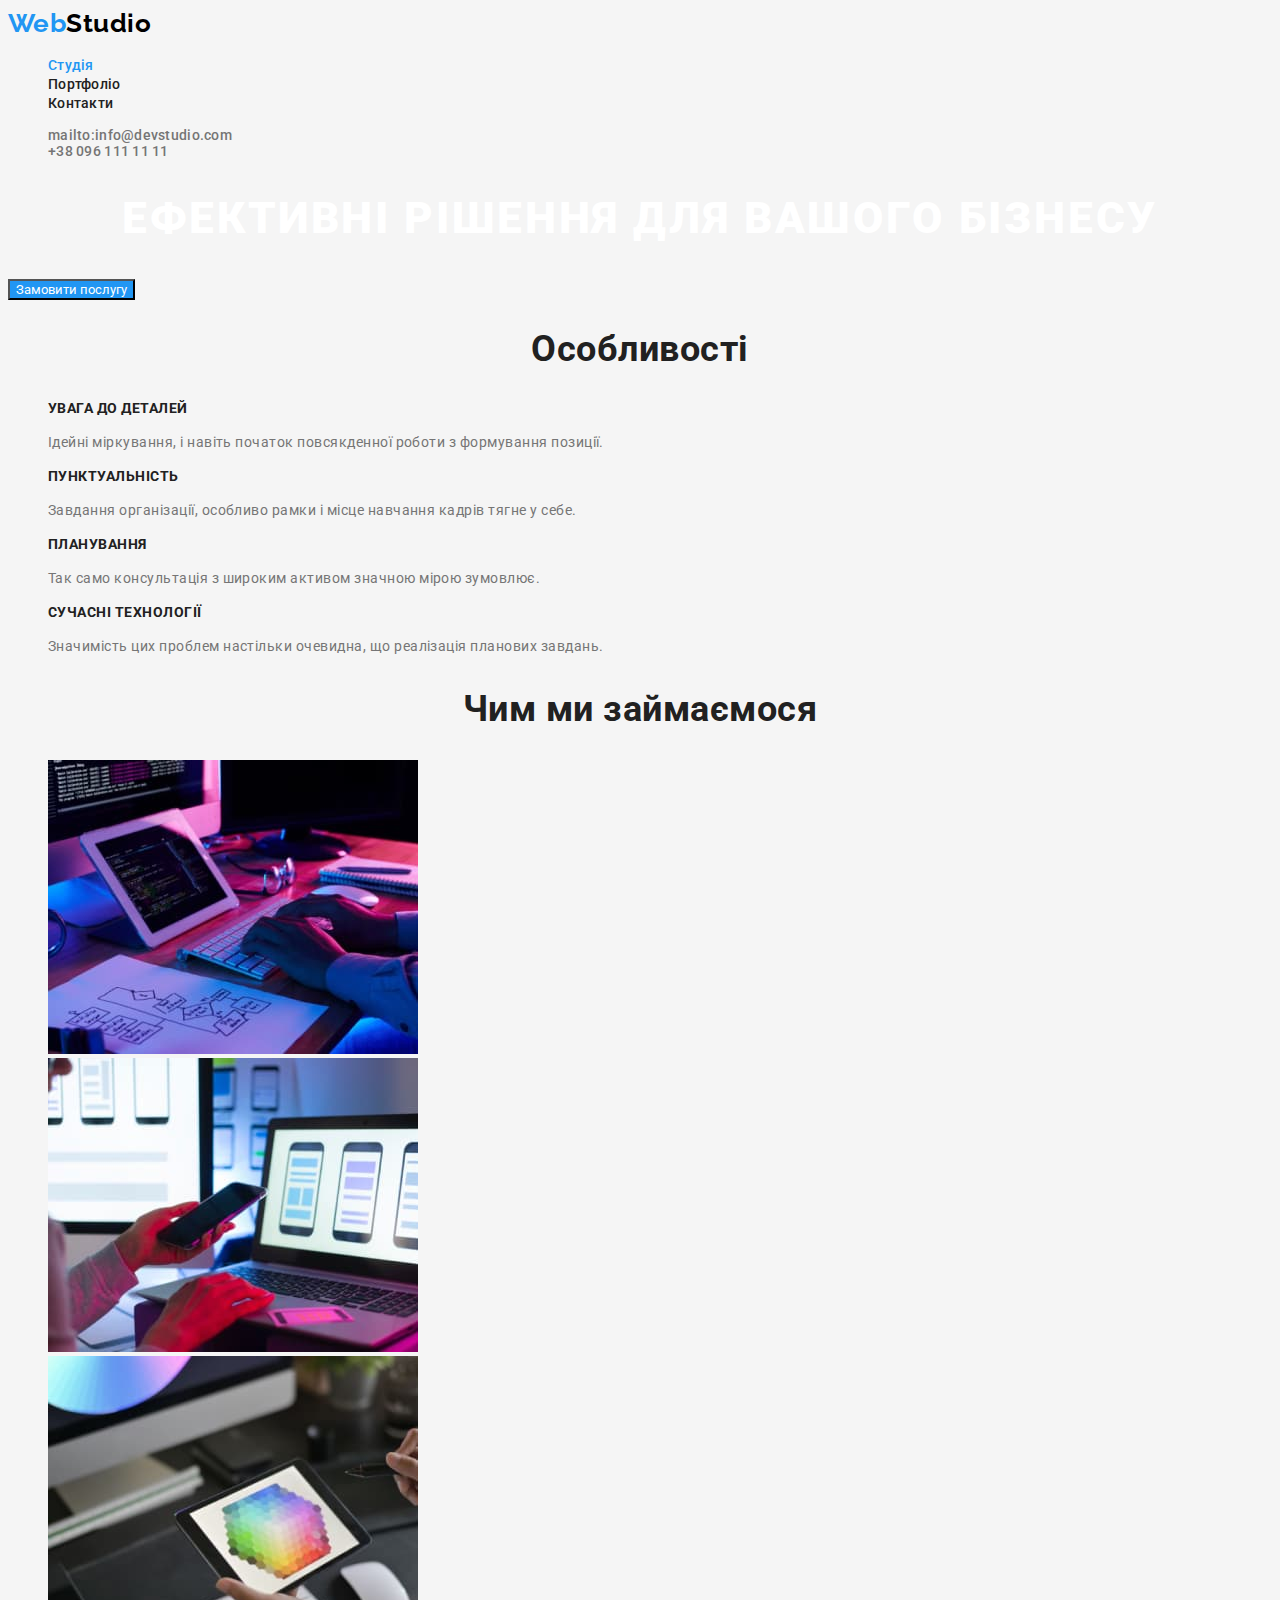
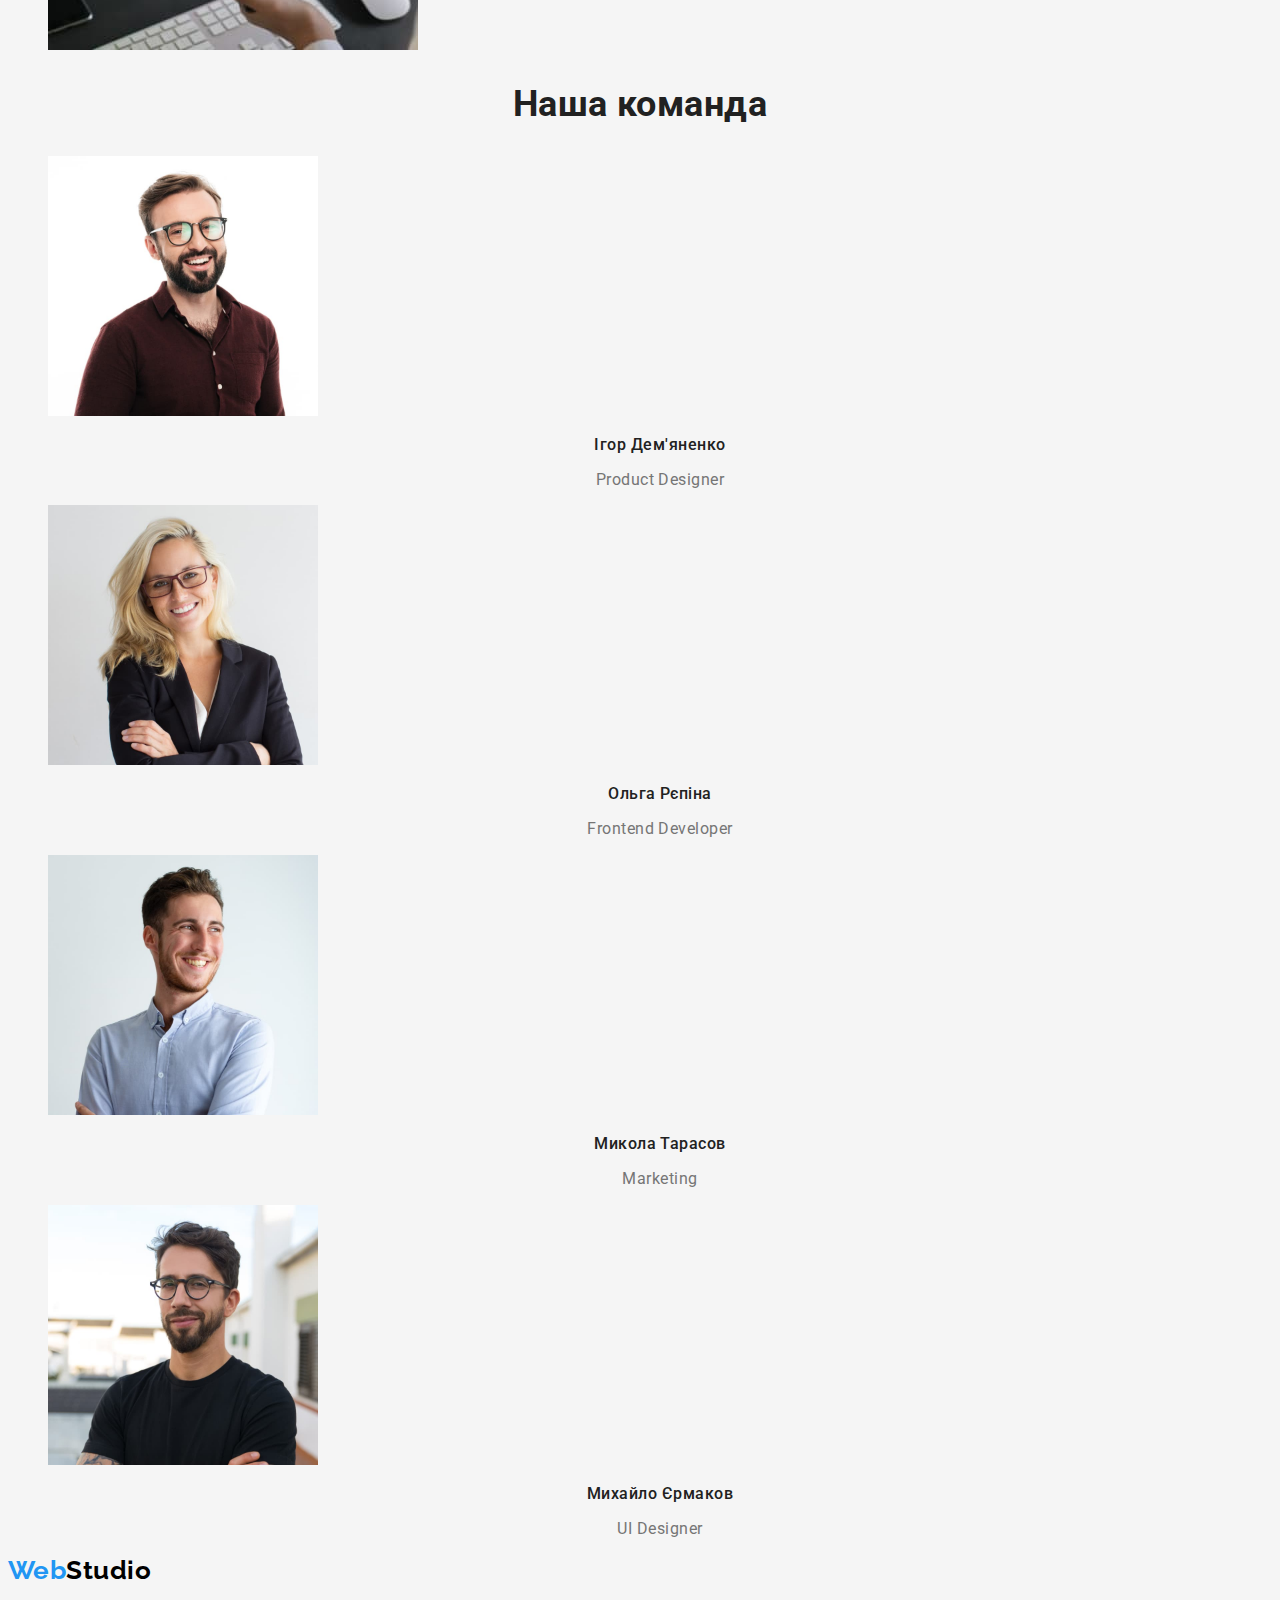
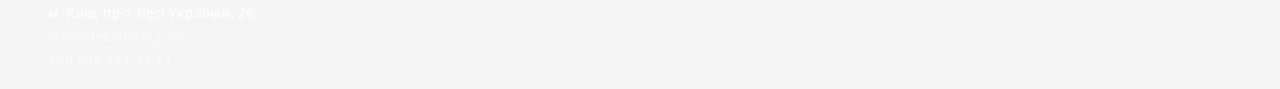
==== index.html @ cb57ca9e "Done" ====
<!DOCTYPE html>
<html lang="uk">
<head>
    <meta charset="UTF-8">
    <meta http-equiv="X-UA-Compatible" content="IE=edge">
    <meta name="viewport" content="width=device-width, initial-scale=1.0">
    <title>Document</title>
    <link rel="preconnect" href="https://fonts.googleapis.com">
    <link rel="preconnect" href="https://fonts.gstatic.com" crossorigin>
    <link href="https://fonts.googleapis.com/css2?family=Raleway:wght@700&family=Roboto:wght@400;500;700;900&display=swap" rel="stylesheet">
    <link rel="stylesheet" href="./css/style.css">
</head>
<body>
   <header>
    <nav>
    <a class="logo" href="./index.html">
        <span class="logo-color">Web</span>Studio
    </a>

    <ul class="site-nav list">
        <li><a href="./index.html" class="link current">Студія</a></li>
        <li><a href="./portfolio.html" class="link">Портфоліо</a></li>
        <li><a href="" class="link">Контакти</a></li>
    </ul>
    </nav>
    <ul class="contacts list">
    <li><a class="line" href="mailto:info@devstudio.com">mailto:info@devstudio.com</a></li>
    <li><a class="line" href="tel:+380961111111">+38 096 111 11 11</a></li>
    </ul>
   </header>

   <main>
   <section class="hero">
    <h1 class="hero-title">Ефективні рішення для вашого бізнесу</h1>
    <button class="button" type="button">Замовити послугу</button>
   </section>

   <section class="section">
    <h2 class="section-title">Особливості</h2>
    <ul class="features list"> 
        <li>
            <h3 class="title">УВАГА ДО ДЕТАЛЕЙ</h3>
            <p class="text">
                Ідейні міркування, і навіть початок повсякденної роботи з формування позиції.
            </p>
        </li>
        <li>
            <h3 class="title">ПУНКТУАЛЬНІСТЬ</h3>
            <p class="text">
                Завдання організації, особливо рамки і місце навчання кадрів тягне у себе.
            </p>
        </li>
                <li>
            <h3 class="title">ПЛАНУВАННЯ</h3>
            <p class="text">
                Так само консультація з широким активом значною мірою зумовлює.
            </p>
        </li>
        <li>
            <h3 class="title">СУЧАСНІ ТЕХНОЛОГІЇ</h3>
            <p class="text">
            Значимість цих проблем настільки очевидна, що реалізація планових завдань.
            </p>
        </li>
    </ul>
   </section>
   <section class="section">
    <h2 class="section-title">Чим ми займаємося</h2>
    <ul class="list">
        <li>
            <img src="./images/img1.jpg" alt="Програміст працює на комп'ютері" width="370" height="294">
        </li>
        <li>
            <img src="./images/img2.jpg" alt="Програміст розробляє додаткі для смартфонів" width="370" height="294">
        </li>
        <li>
            <img src="./images/img3.jpg" alt="Веб дизайнер працює з кольорами" width="370" height="294">
        </li>
    </ul>
   </section>
   <section class="section">
    <h2 class="section-title">Наша команда</h2>
    <ul class="command list">
        <li>
            <img src="./images/img4.jpg" alt="Чоловік в окулярах" width="270" height="260">
            <h3 class="title">Ігор Дем'яненко</h3>
            <p class="post">
                Product Designer
            </p>
        </li>
        <li>
            <img src="./images/img5.jpg" alt="Жінка в окулярах" width="270" height="260">
            <h3 class="title">Ольга Рєпіна</h3>
            <p class="post">
                Frontend Developer
            </p>
        </li>
        <li>
            <img src="./images/img6.jpg" alt="Чоловік в світлій рубашці" width="270" height="260">
            <h3 class="title">Микола Тарасов</h3>
            <p class="post">
                Marketing
            </p>
        </li>
        <li>
            <img src="./images/img7.jpg" alt="Чоловік в окулярах з бородою" width="270" height="260">
            <h3 class="title">Михайло Єрмаков</h3>
            <p class="post">
                UI Designer
            </p>
        </li>
    </ul>
   </section>
</main>
   <footer>
    <a class="logo" href="./index.html">
        <span class="logo-color">Web</span>Studio
    </a>
    <address>
        <ul class="address list">
        <li><a class="place" href="https://goo.gl/maps/ezj5u4Qgm3ewog677" target="_blank" rel="noopener noreferrer nofollow">м. Київ, пр-т Лесі Українки, 26</a></li>
        <li><a class="line" href="mailto:info@devstudio.com">info@devstudio.com</a></li>
        <li><a class="line" href="tel:+380961111111">+38 096 111 11 11</a></li>
        </ul>
    </address>
   </footer>
</body>
</html>
---- css/style.css ----
/* Колір основного тексту: color: #212121; */
/* Другий колір тексту: color: #757575; */
/* Білий: color: #FFFFFF; */
/* Другий білий: color: rgba(255, 255, 255, 0.6); */
/* Акцент: background: #2196F3; */
/* Колір фона: background: #F5F5F5; */
/* Другий колір фона background: #F5F4FA; */
/* Колір шапки: background: #FFFFFF; */

:root {
  --primary-text-color: #757575;
  --title-text-color: #212121;
  --accent-color: #2196f3;
  --white-color: #ffffff;
  --bg-color: #f5f5f5;
}
body {
  background-color: var(--bg-color);
  color: var(--primary-text-color);
  font-family: Roboto, sans-serif;
  letter-spacing: 0.03em;
}

/* Logo */

.logo {
  color: #000000;
  font-family: Raleway, cursive;
  font-weight: 700;
  font-size: 26px;
  line-height: 1.19;
  text-decoration: none;
}

.logo-color {
  color: var(--accent-color);
}

.list {
  list-style: none;
}

/* Site nav */

.site-nav .link {
  color: var(--title-text-color);
  font-weight: 500;
  font-size: 14px;
  line-height: 1.14;
  letter-spacing: 0.02em;
  text-decoration: none;
}

.site-nav .link:hover,
.site-nav .link:focus {
  color: var(--accent-color);
}
.site-nav .link.current {
  color: var(--accent-color);
}

.contacts {
  color: var(--primary-text-color);

  letter-spacing: 0.02em;
  font-style: normal;
  font-weight: 500;
  font-size: 14px;
  line-height: 1.14;
}

.contacts .line {
  color: var(--primary-text-color);
  text-decoration: none;
}

.contacts .line:hover,
.contacts .line:focus {
  color: var(--accent-color);
}

/* Hero */

.hero-title {
  color: var(--white-color);

  font-weight: 900;
  font-size: 44px;
  line-height: 1.36;
  text-align: center;
  letter-spacing: 0.06em;
  text-transform: uppercase;
}

button {
  font-family: inherit;
  cursor: pointer;
}

/* Section */

.section-title {
  color: var(--title-text-color);

  font-weight: 700;
  font-size: 36px;
  line-height: 1.16;
  text-align: center;
}

/* Features */

.features .title {
  color: var(--title-text-color);

  font-weight: 700;
  font-size: 14px;
  line-height: 1.14;
  text-transform: uppercase;
}

.features .text {
  font-weight: 400;
  font-size: 14px;
  line-height: 1.71;
}

/* Command */

.command .title {
  color: var(--title-text-color);
  font-weight: 500;
  font-size: 16px;
  line-height: 1.18;
  text-align: center;
}

.command .post {
  font-size: 16px;
  line-height: 1.18;
  text-align: center;
}

/* button */

.button {
  color: var(--white-color);
  background-color: var(--accent-color);
}

/* Footer */

.address .place {
  color: var(--white-color);

  font-size: 14px;
  line-height: 1.71;
  font-style: normal;
  text-decoration: none;
}

.address .line {
  color: rgba(255, 255, 255, 0.6);

  font-size: 14px;
  line-height: 1.71;
  text-decoration: none;
  font-style: normal;
}

/* Portfolio */

.filter-button {
  color: var(--title-text-color);
  background-color: #f5f4fa;
  font-weight: 500;
  font-size: 16px;
  line-height: 1.62;
}

.filter-button:hover,
.filter-button:focus {
  color: var(--white-color);
  background-color: var(--accent-color);
}

a {
  text-decoration: none;
}

.portfolio .title {
  color: var(--title-text-color);

  font-weight: 700;
  font-size: 18px;
  line-height: 2;
  letter-spacing: 0.06em;
}

.portfolio .type {
  color: var(--title-text-color);

  font-weight: 400;
  font-size: 16px;
  line-height: 1.88;
}
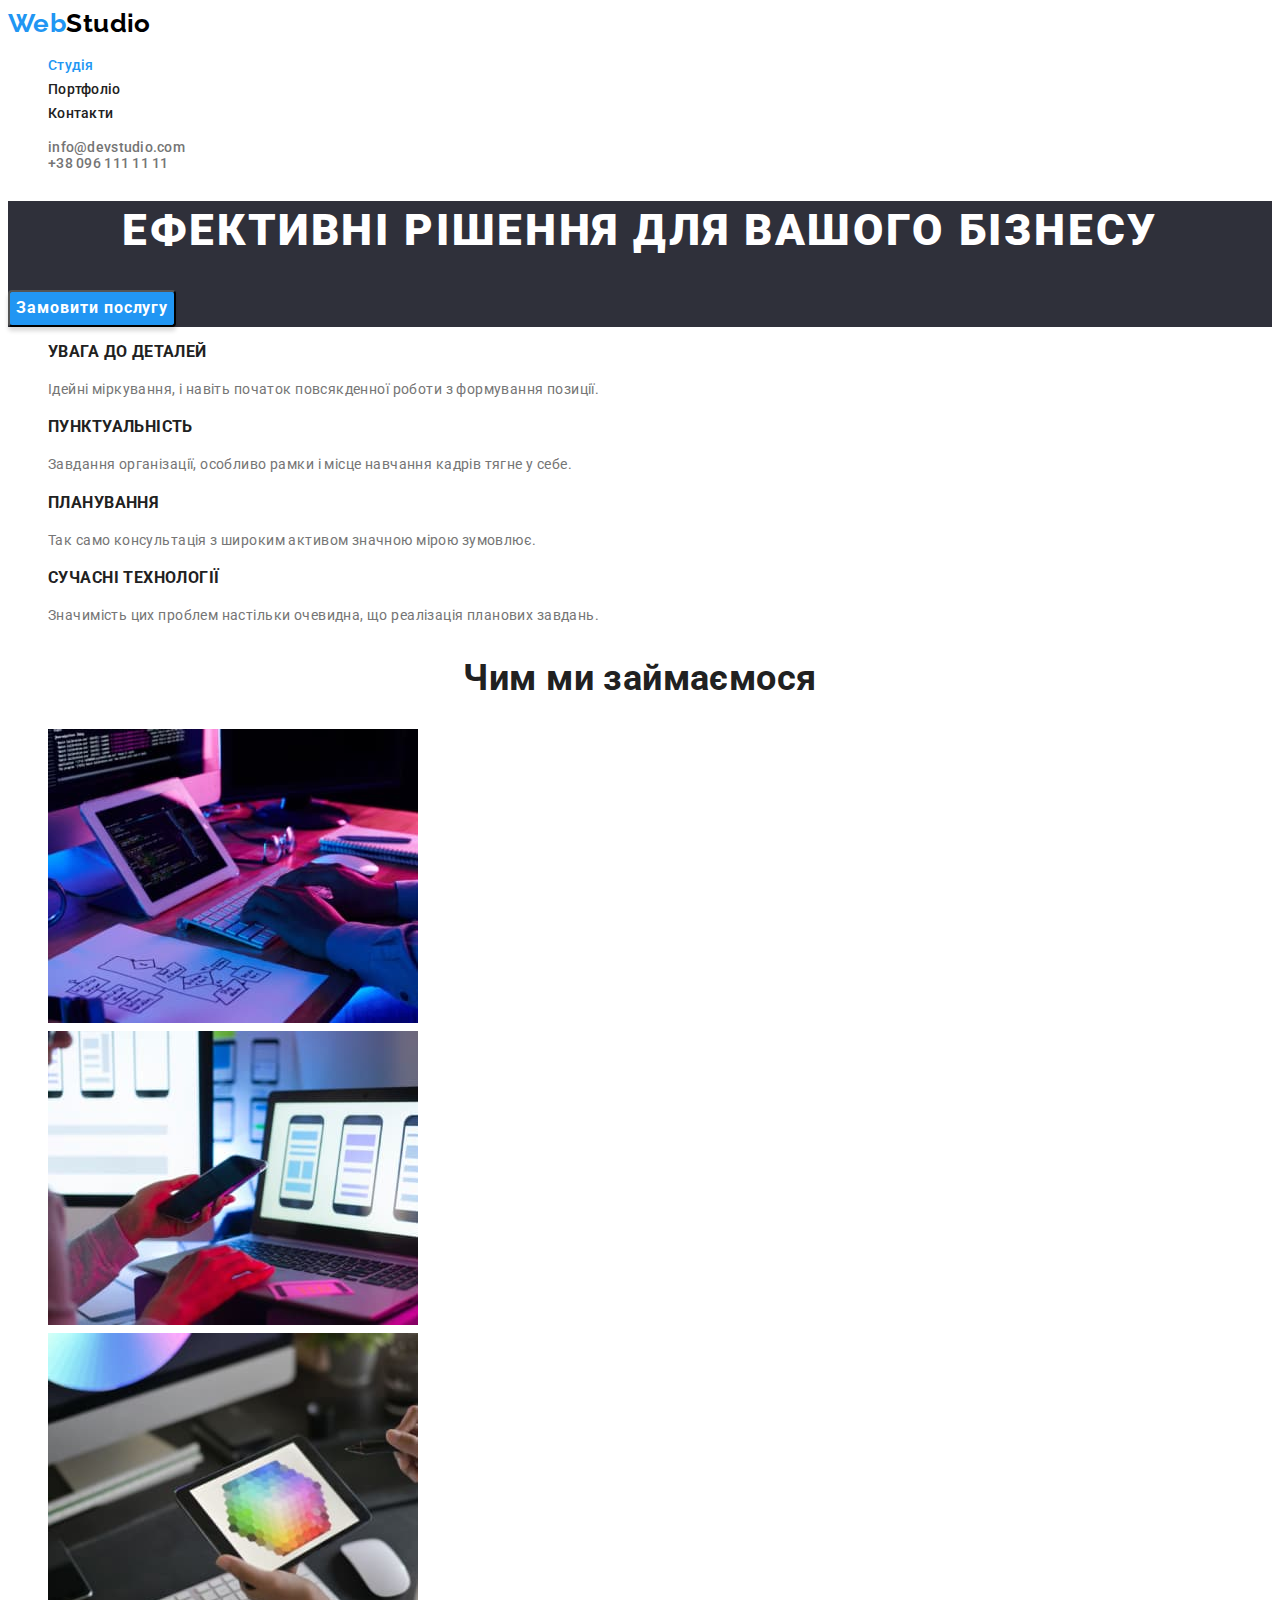
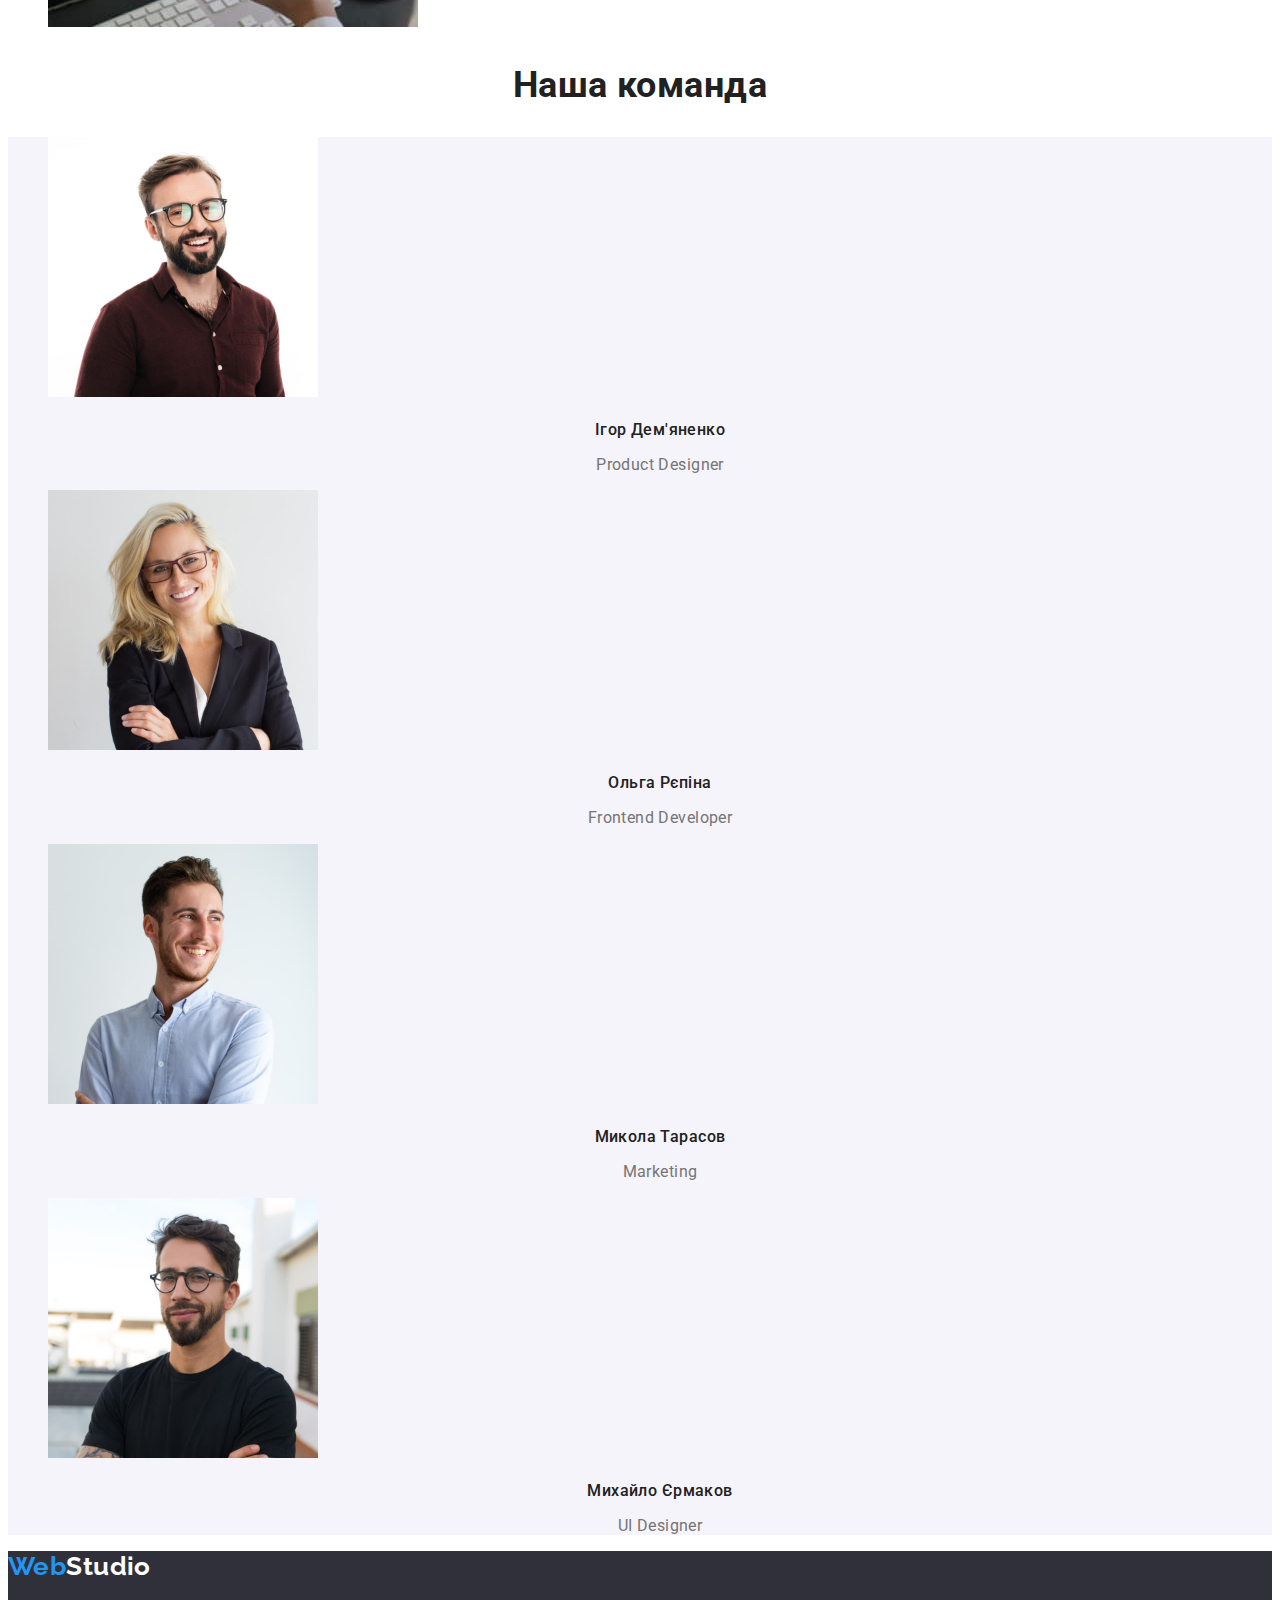
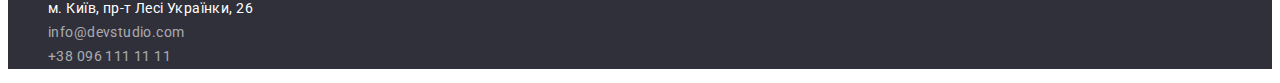
==== commit 5932394d: "color body" ====
--- a/index.html
+++ b/index.html
@@ -24,7 +24,7 @@
     </ul>
     </nav>
     <ul class="contacts list">
-    <li><a class="line" href="mailto:info@devstudio.com">mailto:info@devstudio.com</a></li>
+    <li><a class="line" href="mailto:info@devstudio.com">info@devstudio.com</a></li>
     <li><a class="line" href="tel:+380961111111">+38 096 111 11 11</a></li>
     </ul>
    </header>
@@ -36,7 +36,7 @@
    </section>
 
    <section class="section">
-    <h2 class="section-title">Особливості</h2>
+    <h2 class="section-title none">Особливості</h2>
     <ul class="features list"> 
         <li>
             <h3 class="title">УВАГА ДО ДЕТАЛЕЙ</h3>
@@ -78,7 +78,7 @@
         </li>
     </ul>
    </section>
-   <section class="section">
+   <section class="section command">
     <h2 class="section-title">Наша команда</h2>
     <ul class="command list">
         <li>
@@ -112,9 +112,9 @@
     </ul>
    </section>
 </main>
-   <footer>
+   <footer class="footer-section">
     <a class="logo" href="./index.html">
-        <span class="logo-color">Web</span>Studio
+        <span class="logo-color">Web</span><span class="logo-color-two">Studio</span>
     </a>
     <address>
         <ul class="address list">
--- a/css/style.css
+++ b/css/style.css
@@ -13,19 +13,25 @@
   --accent-color: #2196f3;
   --white-color: #ffffff;
   --bg-color: #f5f5f5;
+  --color-filter-button: #f5f4fa;
+  --black: #000000;
+  --button-focus: #188ce8;
+  --hero-color: #2f303a;
 }
 body {
-  background-color: var(--bg-color);
+  background-color: var(--white-color);
   color: var(--primary-text-color);
   font-family: Roboto, sans-serif;
   letter-spacing: 0.03em;
+  font-size: 14px;
+  line-height: 1.71;
 }
 
 /* Logo */
 
 .logo {
-  color: #000000;
-  font-family: Raleway, cursive;
+  color: var(--black);
+  font-family: Raleway, sans-serif;
   font-weight: 700;
   font-size: 26px;
   line-height: 1.19;
@@ -45,7 +51,6 @@
 .site-nav .link {
   color: var(--title-text-color);
   font-weight: 500;
-  font-size: 14px;
   line-height: 1.14;
   letter-spacing: 0.02em;
   text-decoration: none;
@@ -65,7 +70,6 @@
   letter-spacing: 0.02em;
   font-style: normal;
   font-weight: 500;
-  font-size: 14px;
   line-height: 1.14;
 }
 
@@ -80,6 +84,10 @@
 }
 
 /* Hero */
+
+.hero {
+  background-color: var(--hero-color);
+}
 
 .hero-title {
   color: var(--white-color);
@@ -108,20 +116,21 @@
   text-align: center;
 }
 
+.none {
+  display: none;
+}
+
 /* Features */
 
 .features .title {
   color: var(--title-text-color);
 
   font-weight: 700;
-  font-size: 14px;
   line-height: 1.14;
   text-transform: uppercase;
 }
 
 .features .text {
-  font-weight: 400;
-  font-size: 14px;
   line-height: 1.71;
 }
 
@@ -141,28 +150,58 @@
   text-align: center;
 }
 
+.section .command {
+  background-color: var(--color-filter-button);
+}
+
 /* button */
 
 .button {
   color: var(--white-color);
   background-color: var(--accent-color);
+
+  box-shadow: 0px 4px 4px rgba(0, 0, 0, 0.15);
+  border-radius: 4px;
+
+  font-weight: 700;
+  font-size: 16px;
+  line-height: 1.88;
+  letter-spacing: 0.06em;
+}
+
+.button:hover,
+.button:focus {
+  background-color: var(--button-focus);
 }
 
 /* Footer */
 
+.logo-color-two {
+  color: var(--white-color);
+}
+
+.footer-section {
+  background-color: var(--hero-color);
+}
+
 .address .place {
   color: var(--white-color);
 
-  font-size: 14px;
   line-height: 1.71;
   font-style: normal;
   text-decoration: none;
+}
+
+.address .place:hover,
+.address .place:focus,
+.address .line:hover,
+.address .line:focus {
+  color: var(--primary-text-color);
 }
 
 .address .line {
   color: rgba(255, 255, 255, 0.6);
 
-  font-size: 14px;
   line-height: 1.71;
   text-decoration: none;
   font-style: normal;
@@ -172,16 +211,20 @@
 
 .filter-button {
   color: var(--title-text-color);
-  background-color: #f5f4fa;
+  background-color: var(--color-filter-button);
   font-weight: 500;
   font-size: 16px;
   line-height: 1.62;
+  border-radius: 4px;
 }
 
 .filter-button:hover,
 .filter-button:focus {
   color: var(--white-color);
   background-color: var(--accent-color);
+  box-shadow: 0px 3px 1px rgba(0, 0, 0, 0.1), 0px 1px 2px rgba(0, 0, 0, 0.08),
+    0px 2px 2px rgba(0, 0, 0, 0.12);
+  border-radius: 4px;
 }
 
 a {
@@ -200,7 +243,6 @@
 .portfolio .type {
   color: var(--title-text-color);
 
-  font-weight: 400;
   font-size: 16px;
   line-height: 1.88;
 }
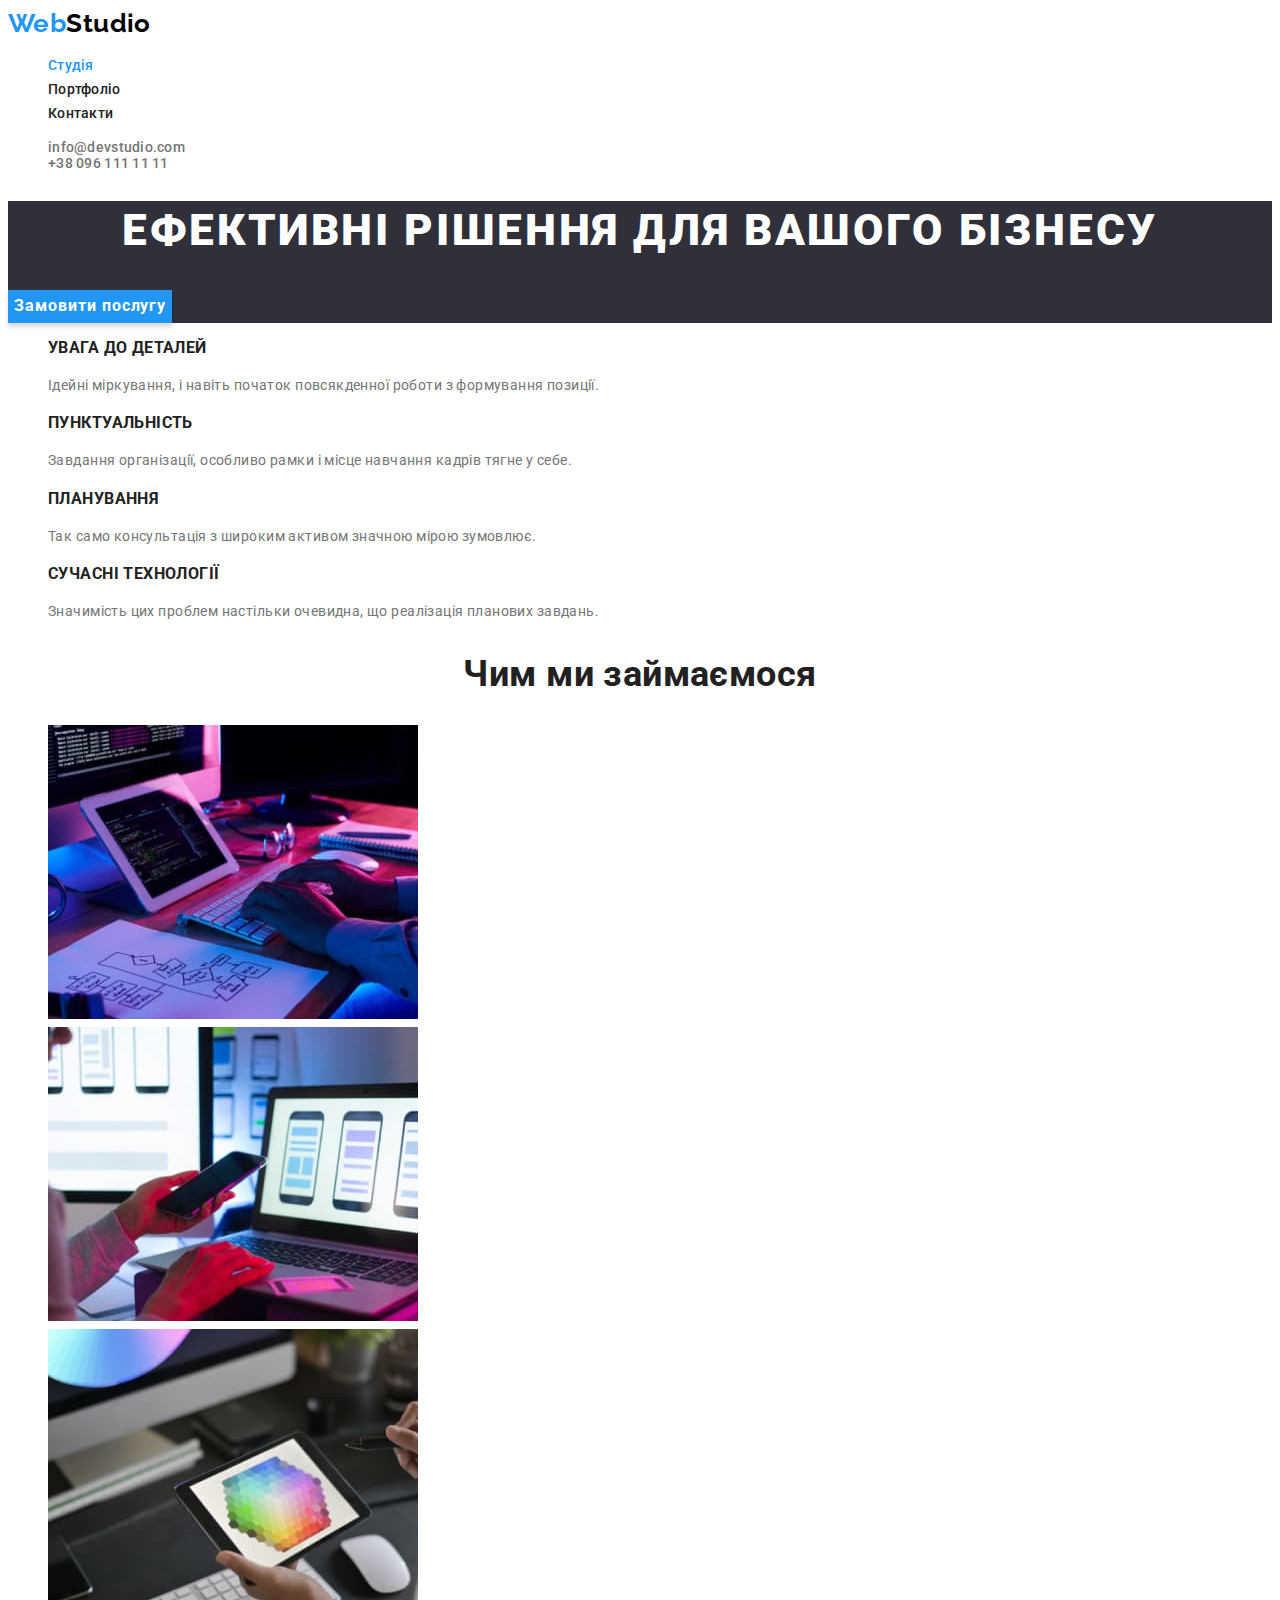
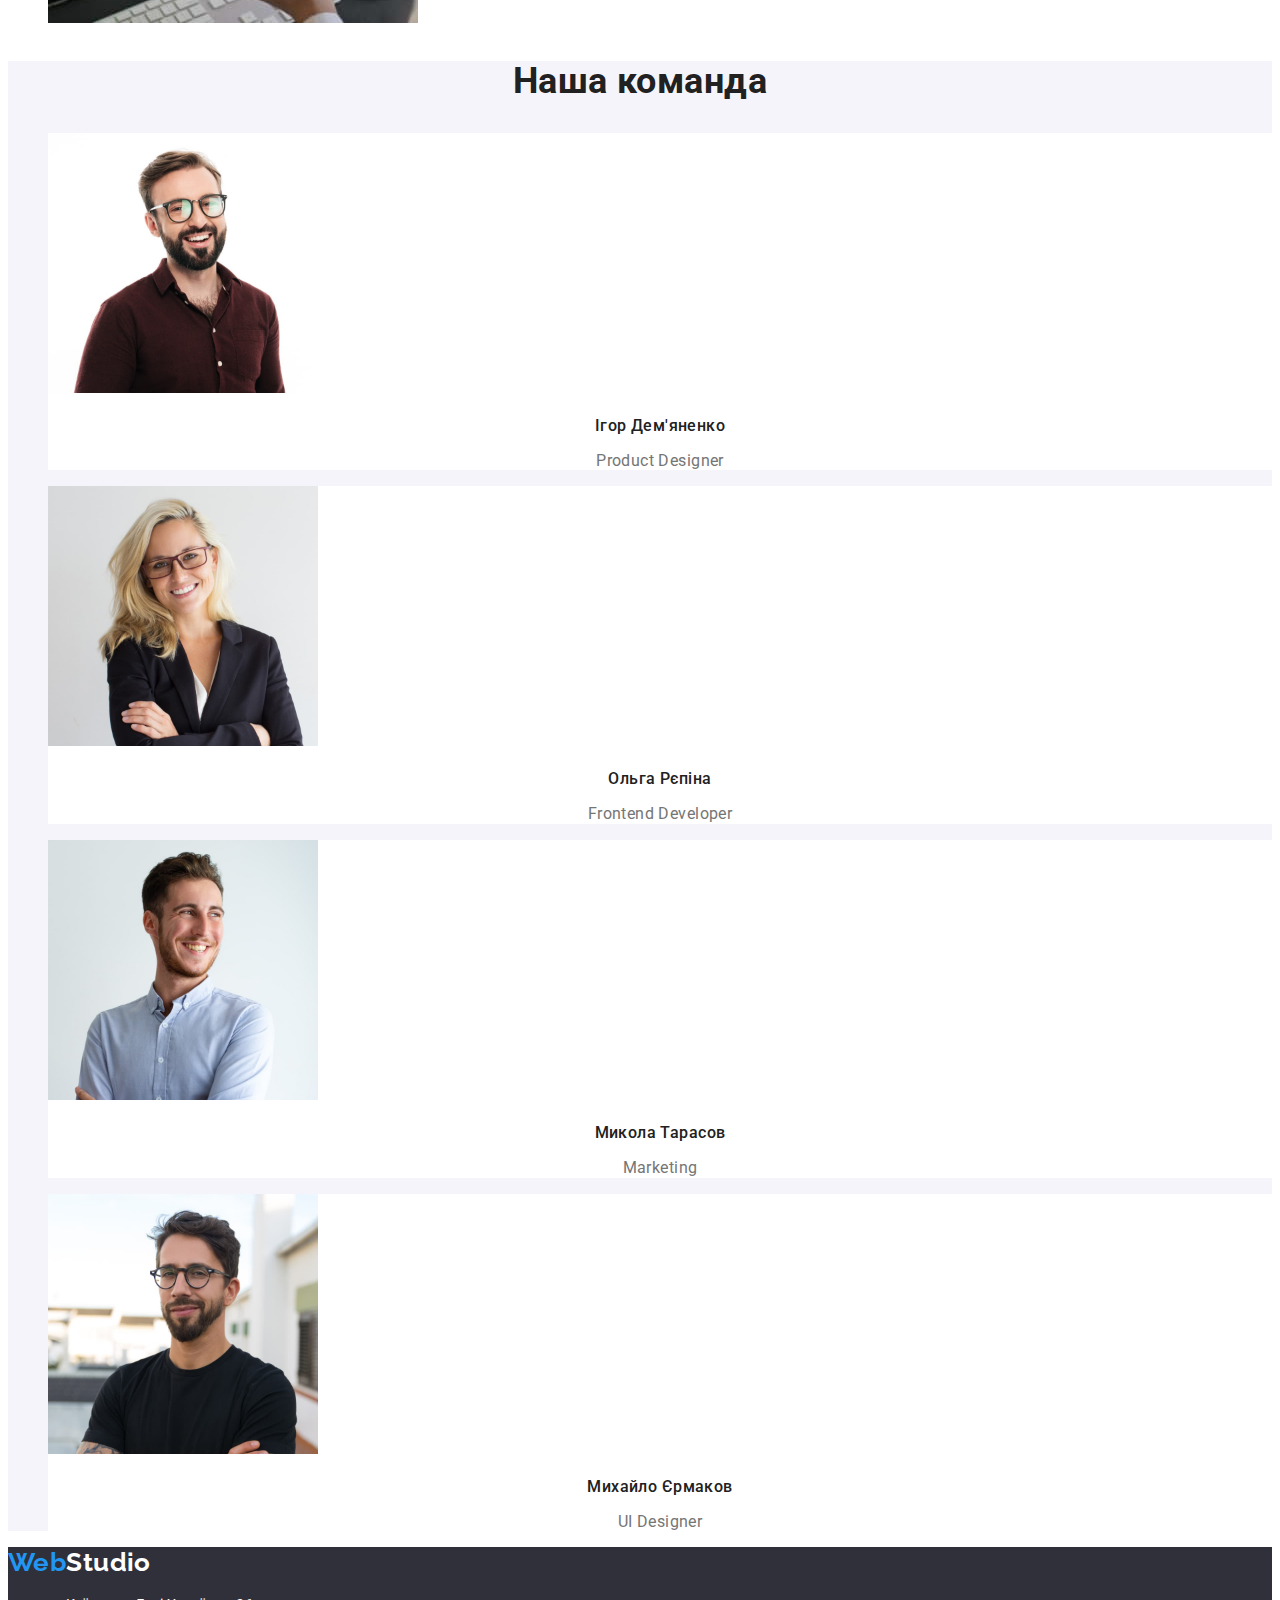
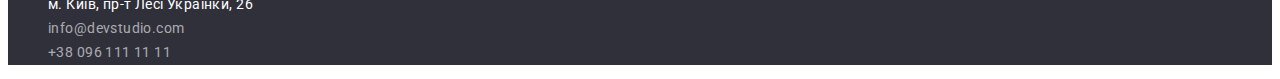
==== commit c696ec71: "h1" ====
--- a/index.html
+++ b/index.html
@@ -81,28 +81,28 @@
    <section class="section command">
     <h2 class="section-title">Наша команда</h2>
     <ul class="command list">
-        <li>
+        <li class="card">
             <img src="./images/img4.jpg" alt="Чоловік в окулярах" width="270" height="260">
             <h3 class="title">Ігор Дем'яненко</h3>
             <p class="post">
                 Product Designer
             </p>
         </li>
-        <li>
+        <li class="card">
             <img src="./images/img5.jpg" alt="Жінка в окулярах" width="270" height="260">
             <h3 class="title">Ольга Рєпіна</h3>
             <p class="post">
                 Frontend Developer
             </p>
         </li>
-        <li>
+        <li class="card">
             <img src="./images/img6.jpg" alt="Чоловік в світлій рубашці" width="270" height="260">
             <h3 class="title">Микола Тарасов</h3>
             <p class="post">
                 Marketing
             </p>
         </li>
-        <li>
+        <li class="card">
             <img src="./images/img7.jpg" alt="Чоловік в окулярах з бородою" width="270" height="260">
             <h3 class="title">Михайло Єрмаков</h3>
             <p class="post">
--- a/css/style.css
+++ b/css/style.css
@@ -17,6 +17,7 @@
   --black: #000000;
   --button-focus: #188ce8;
   --hero-color: #2f303a;
+  --color-address: rgba(255, 255, 255, 0.6);
 }
 body {
   background-color: var(--white-color);
@@ -102,7 +103,6 @@
 
 button {
   font-family: inherit;
-  cursor: pointer;
 }
 
 /* Section */
@@ -117,7 +117,17 @@
 }
 
 .none {
-  display: none;
+  position: absolute;
+  width: 1px;
+  height: 1px;
+  margin: -1px;
+  border: 0;
+  padding: 0;
+
+  white-space: nowrap;
+  clip-path: inset(100%);
+  clip: rect(0 0 0 0);
+  overflow: hidden;
 }
 
 /* Features */
@@ -150,7 +160,11 @@
   text-align: center;
 }
 
-.section .command {
+.card {
+  background-color: var(--white-color);
+}
+
+.section.command {
   background-color: var(--color-filter-button);
 }
 
@@ -159,19 +173,21 @@
 .button {
   color: var(--white-color);
   background-color: var(--accent-color);
-
   box-shadow: 0px 4px 4px rgba(0, 0, 0, 0.15);
-  border-radius: 4px;
 
   font-weight: 700;
   font-size: 16px;
   line-height: 1.88;
   letter-spacing: 0.06em;
+
+  border: none;
+  cursor: pointer;
 }
 
 .button:hover,
 .button:focus {
   background-color: var(--button-focus);
+  border: none;
 }
 
 /* Footer */
@@ -200,7 +216,7 @@
 }
 
 .address .line {
-  color: rgba(255, 255, 255, 0.6);
+  color: var(--color-address);
 
   line-height: 1.71;
   text-decoration: none;
@@ -210,12 +226,14 @@
 /* Portfolio */
 
 .filter-button {
-  color: var(--title-text-color);
   background-color: var(--color-filter-button);
+
   font-weight: 500;
   font-size: 16px;
   line-height: 1.62;
-  border-radius: 4px;
+  border: none;
+
+  cursor: pointer;
 }
 
 .filter-button:hover,
@@ -224,7 +242,6 @@
   background-color: var(--accent-color);
   box-shadow: 0px 3px 1px rgba(0, 0, 0, 0.1), 0px 1px 2px rgba(0, 0, 0, 0.08),
     0px 2px 2px rgba(0, 0, 0, 0.12);
-  border-radius: 4px;
 }
 
 a {
